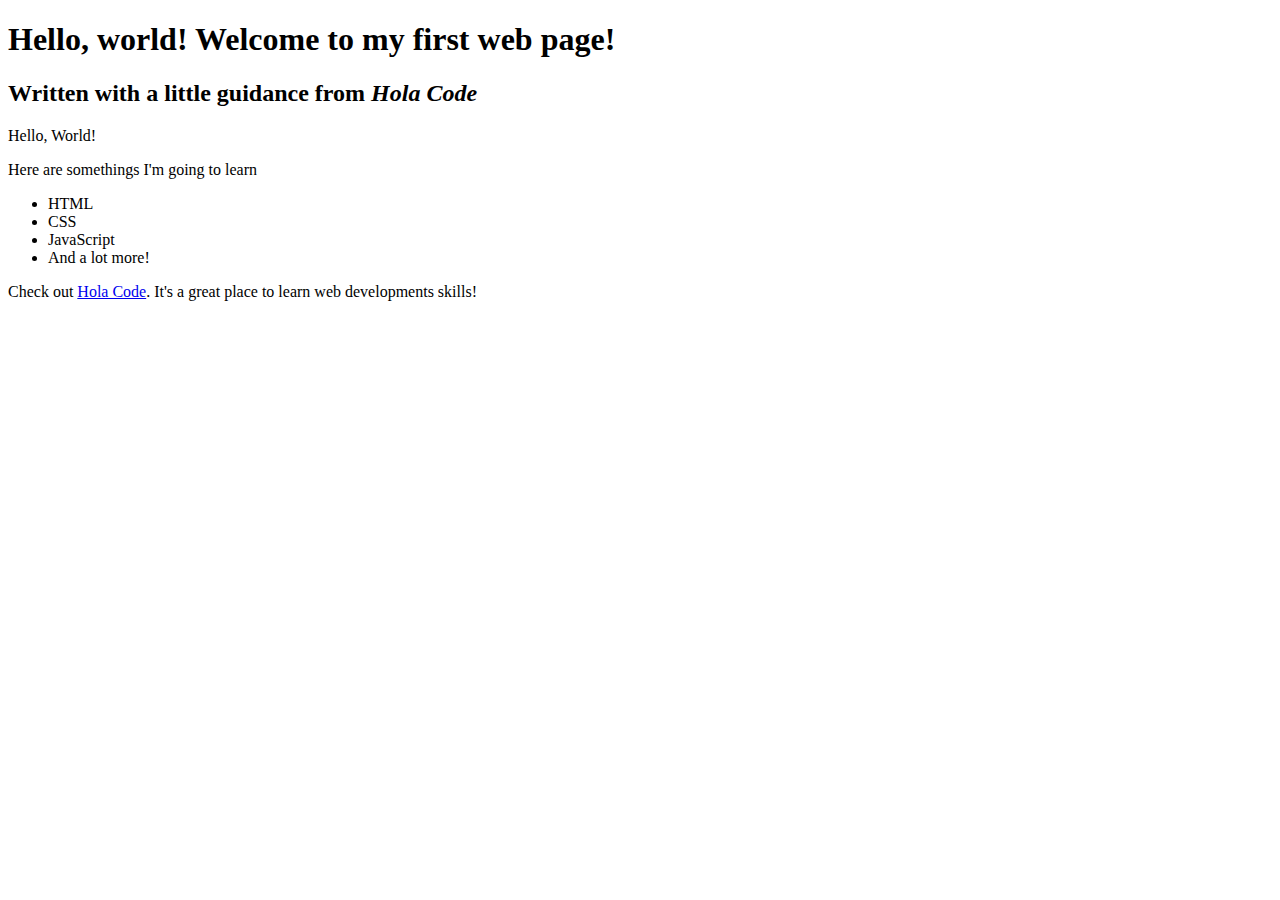
==== index.html @ df49ff10 "updated Holacode link" ====
<!DOCTYPE html>
<html>
  <head>
    <title>My first web page!</title>
    </head>
    <body>
    <h1>Hello, world! Welcome to my <strong> first web page</strong>!<h1>
    <h2>Written with a little guidance from <em>Hola Code</em> </h2>
    <p> Hello, World!</p>
    <p>Here are somethings I'm going to learn</p>
    <ul>
      <li>HTML</li>
      <li>CSS</li>
      <li>JavaScript</li>
      <li>And a lot more!</li>
    </ul>
    <p>Check out <a href="http://www.connovo.org/holacode/"> Hola Code</a>.
      It's a great place to learn web developments skills!</p>
  </body>
</html>
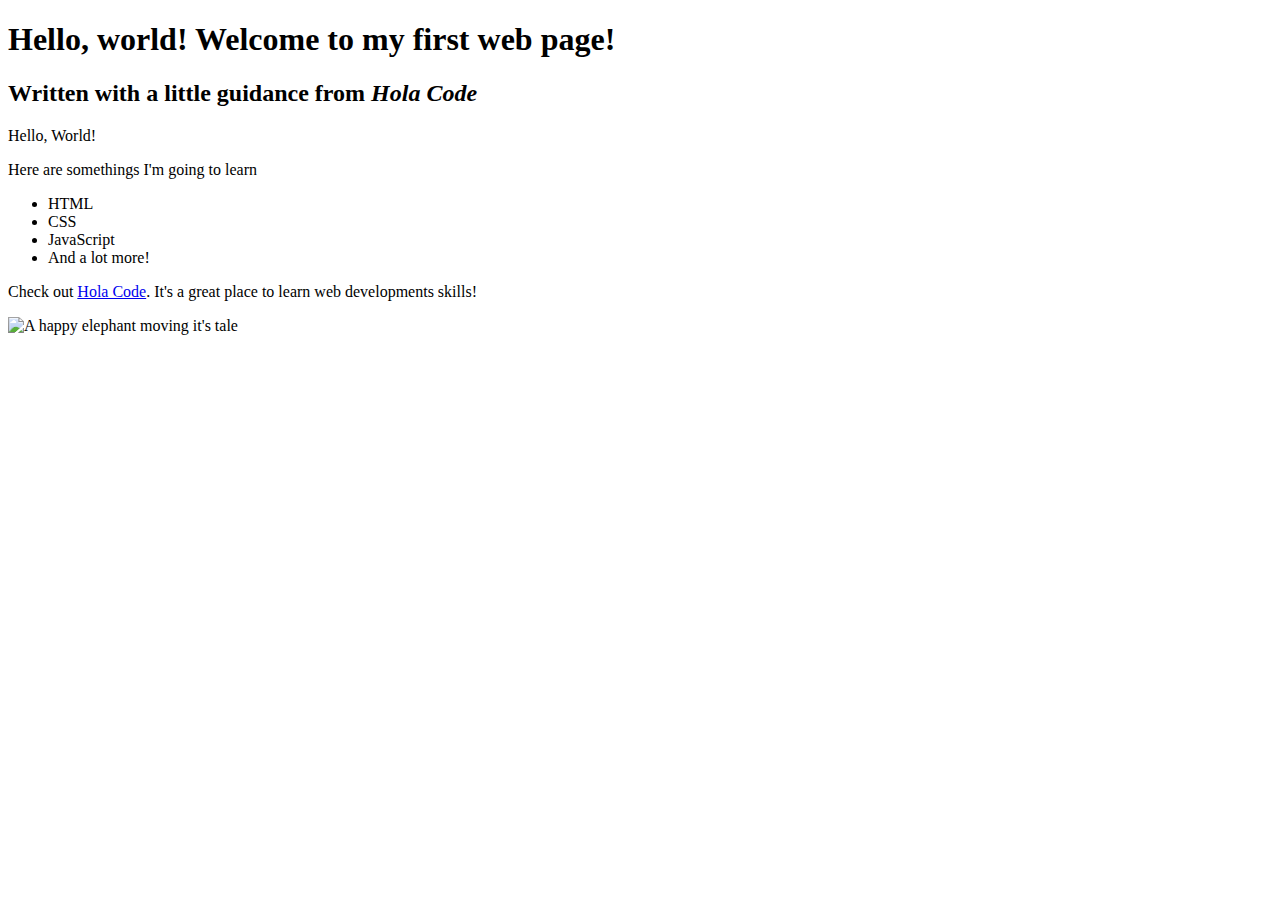
==== commit f2528843: "updated elefante" ====
--- a/index.html
+++ b/index.html
@@ -16,5 +16,6 @@
     </ul>
     <p>Check out <a href="http://www.connovo.org/holacode/"> Hola Code</a>.
       It's a great place to learn web developments skills!</p>
+      <img src="elefante.gif" alt="A happy elephant moving it's tale">
   </body>
 </html>
